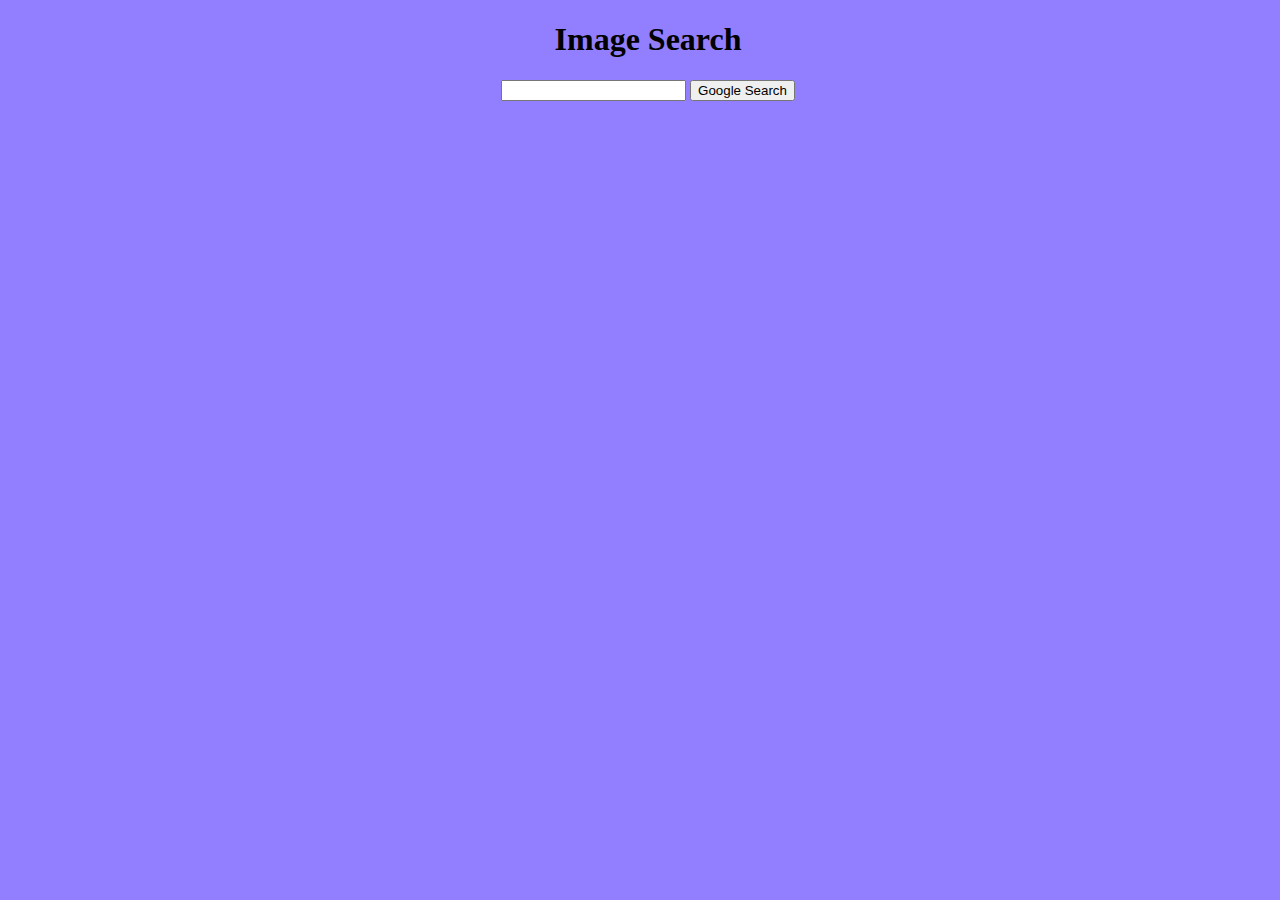
==== googleproject/image.html @ 1664e342 "Web project" ====
<!DOCTYPE html>
<html lang="en">
    <head>
        <title>Search</title>
        <link rel="stylesheet" href="styles.css">
        <h1>Image Search</h1>
    </head>
    <body>
        <form class="word_search" action="https://www.google.com/search">
            <input type="text" name="q">
            <input type="submit" value="Google Search">
        </form>
    </body>
</html>
---- googleproject/styles.css ----
.word_search {
    text-align: center;
    margin-left: auto;
}

a {
    display: inline;
}

h1 {
    text-align: center;
}

.index_top_banner {
    display: block;
    position:absolute;
    height:20%;
    bottom:0;
    top:0;
    left:0;
    right:0;
    margin-top:0px;
    margin-bottom:0px;
    margin-right:0px;
    margin-left:0px;
    background-color: burlywood;
}

.index_body {
    display: block;
    position: relative;
    height:80%;
    bottom:0;
    top:0;
    left:0;
    right:0;
    margin-top:0px;
    margin-bottom:0px;
    margin-right:0px;
    margin-left:0px;
    background-color: aquamarine;
}

body {
    width: 100%;
    height: 100%;
    background-color: rgb(146, 127, 255);
}
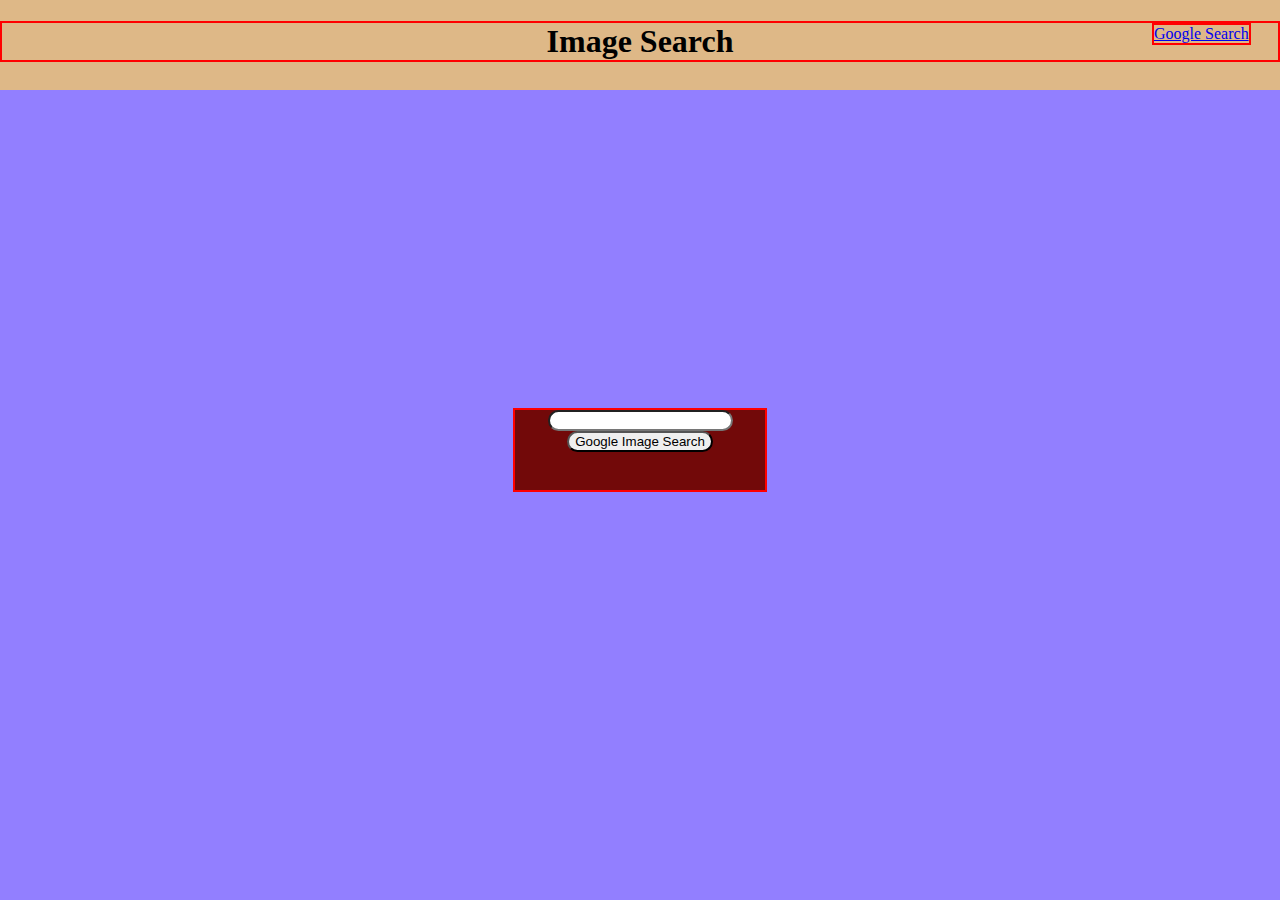
==== commit 2ba7b821: "X" ====
--- a/googleproject/image.html
+++ b/googleproject/image.html
@@ -4,12 +4,16 @@
     <head>
         <title>Search</title>
         <link rel="stylesheet" href="styles.css">
-        <h1>Image Search</h1>
     </head>
     <body>
+        <div class="index_top_banner">
+            <h1>Image Search</h1>
+            <a class="link_to_image" href="file:///C:/Users/h.ahmadi/OneDrive%20-%20School%20District%20No.%2036%20(Surrey)/Github/Small_projects/small_projects/googleproject/index.html">Google Search</a>
+        </div>
+
         <form class="word_search" action="https://www.google.com/search">
-            <input type="text" name="q">
-            <input type="submit" value="Google Search">
+            <input style="margin: auto" type="text" name="q">
+            <input style="margin: auto" type="submit" value="Google Image Search">
         </form>
     </body>
 </html>--- a/googleproject/styles.css
+++ b/googleproject/styles.css
@@ -1,6 +1,38 @@
 .word_search {
-    text-align: center;
-    margin-left: auto;
+    height: 80px;
+    width: 250px;
+    background-color: rgb(114, 9, 9);
+    position: absolute;
+    top: 0;
+    bottom: 0;
+    left: 0;
+    right: 0;
+    margin: auto;
+    border: 2px solid red;
+    
+}
+
+input {
+    display: block;
+    border-radius: 20px;
+}
+
+.link_to_image {
+    position: absolute;
+    top: 25%;
+    left: 90%;
+    display: inline;
+    margin: 0%;
+    border: 2px solid red;
+}
+
+.link_to_advanced {
+    position: absolute;
+    top: 50%;
+    left: 90%;
+    display: inline;
+    margin: 0%;
+    border: 2px solid red;
 }
 
 a {
@@ -9,12 +41,13 @@
 
 h1 {
     text-align: center;
+    border: 2px solid red;
 }
 
 .index_top_banner {
     display: block;
     position:absolute;
-    height:20%;
+    height:10%;
     bottom:0;
     top:0;
     left:0;
@@ -28,8 +61,8 @@
 
 .index_body {
     display: block;
-    position: relative;
-    height:80%;
+    position:absolute;
+    height:10%;
     bottom:0;
     top:0;
     left:0;
@@ -38,7 +71,7 @@
     margin-bottom:0px;
     margin-right:0px;
     margin-left:0px;
-    background-color: aquamarine;
+    background-color: burlywood;
 }
 
 body {
